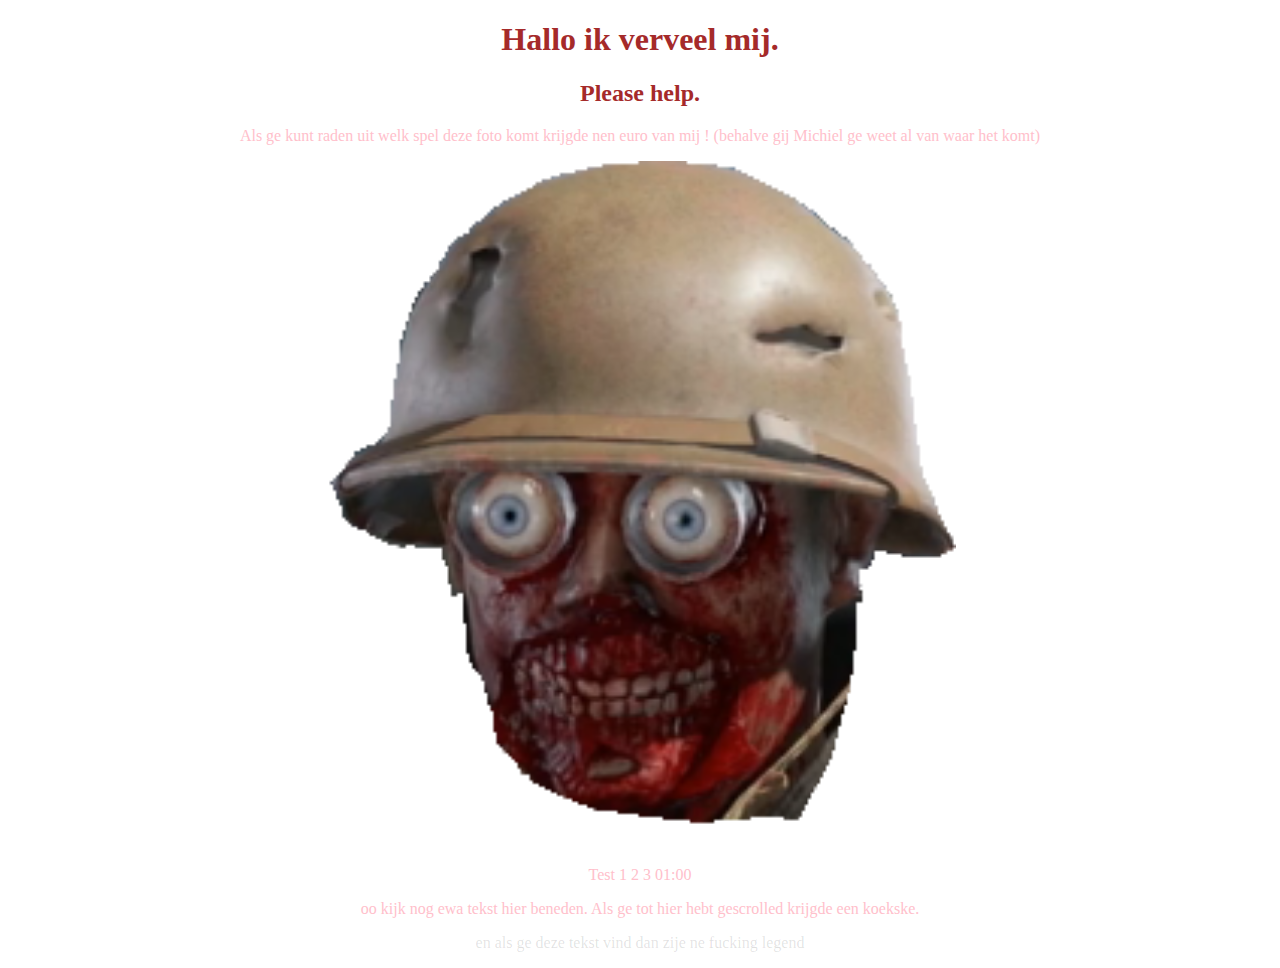
==== index.html @ 7985cfdf "Add files via upload" ====
<!DOCTYPE html>
<html lang="nl">
<head>
    <meta charset="UTF-8">
    <meta http-equiv="X-UA-Compatible" content="IE=edge">
    <meta name="viewport" content="width=device-width, initial-scale=1.0">
    <title>Verveling</title>
    <link rel="stylesheet" href="style.css">

</head>
<body>


<h1>
    Hallo ik verveel mij.
</h1>

<h2>
    Please help.
</h2>

<p>
    Als ge kunt raden uit welk spel deze foto komt krijgde nen euro van mij ! (behalve gij Michiel ge weet al van waar het komt)
</p>


<img src="images/Deadguy.png" alt="dode gast uit video game" class="center">






</textarea>

<p>Test 1 2 3 <time>01:00</time></p>
<p>oo kijk nog ewa tekst hier beneden. Als ge tot hier hebt gescrolled krijgde een koekske.</p>

<p class="hidden">en als ge deze tekst vind dan zije ne fucking legend</p>


    
</body>
</html>
---- style.css ----
h1 {
  color: brown;
  text-align: center;
}

h2 {
  color: brown;
  text-align: center;
}

p {
  color: pink;
  text-align: center;
}

head {
  text-align: center;
}

body {
  background-image: url("https://64.media.tumblr.com/tumblr_mbeg3u395G1rn95k2o1_500.gifv");
  background-size: 120%;
}

.hidden {
  color: rgba(0, 0, 0, 0.12);
}

.center {
  display: block;
  margin-left: auto;
  margin-right: auto;
  width: 50%;
}
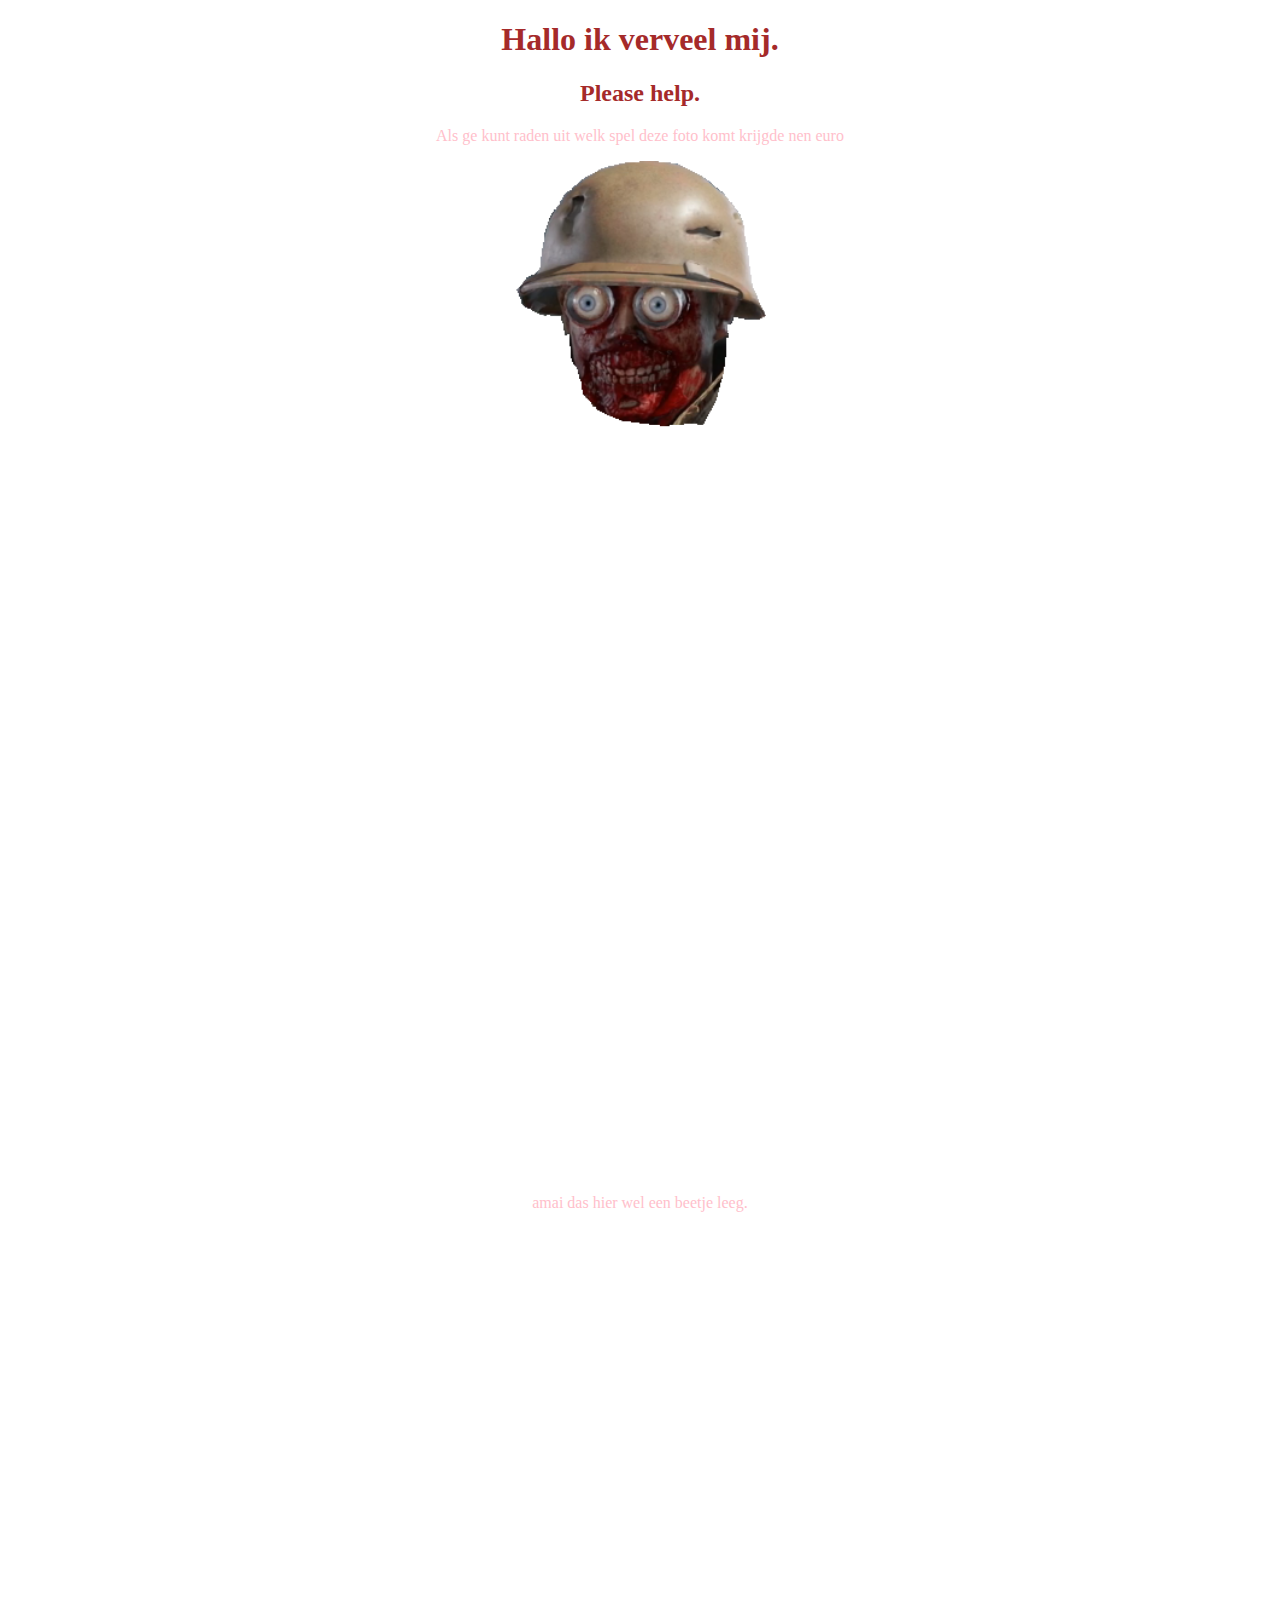
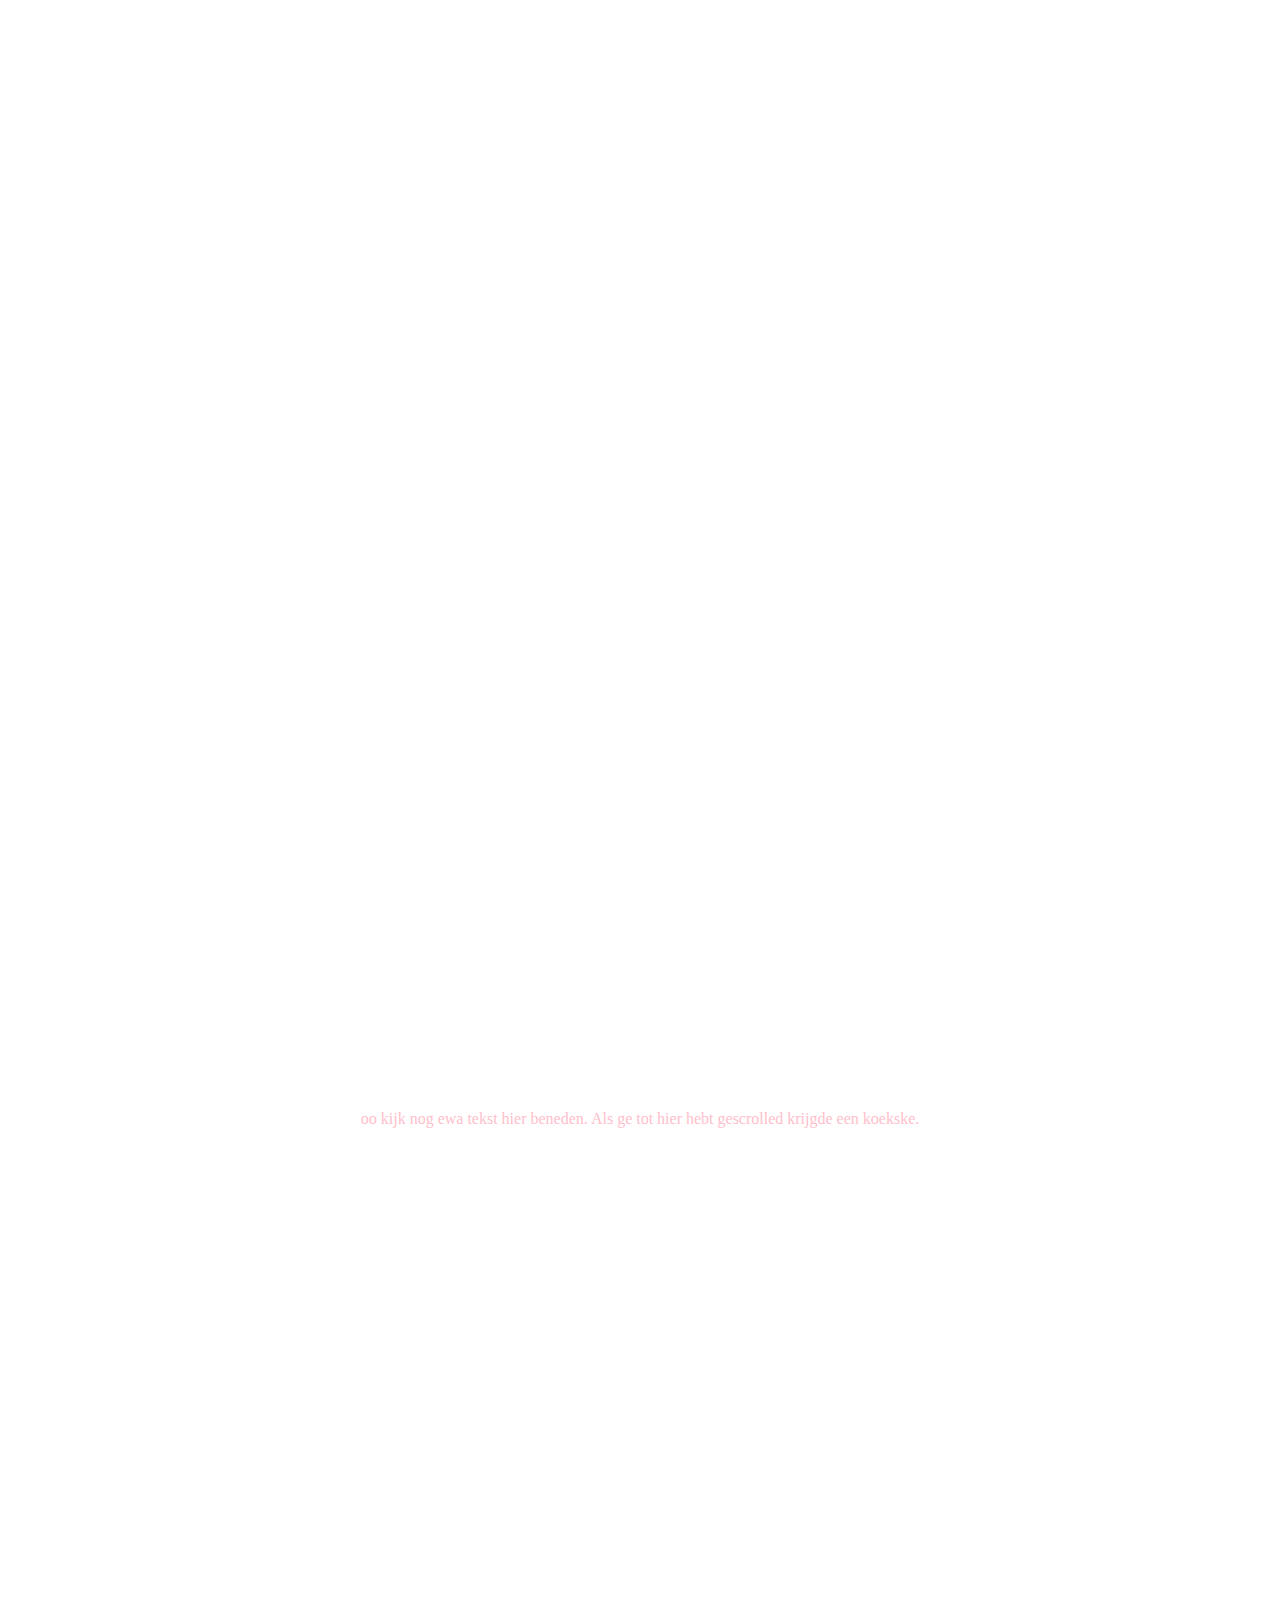
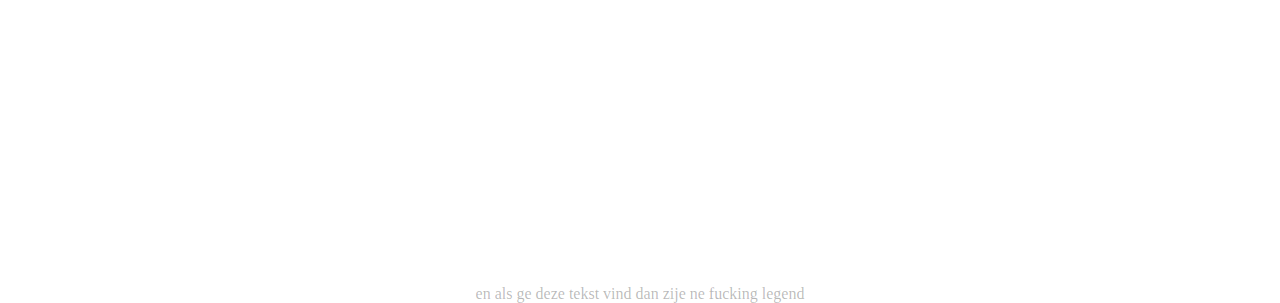
==== commit d005dd0f: "Add files via upload" ====
--- a/index.html
+++ b/index.html
@@ -20,7 +20,7 @@
 </h2>
 
 <p>
-    Als ge kunt raden uit welk spel deze foto komt krijgde nen euro van mij ! (behalve gij Michiel ge weet al van waar het komt)
+    Als ge kunt raden uit welk spel deze foto komt krijgde nen euro 
 </p>
 
 
@@ -33,8 +33,8 @@
 
 </textarea>
 
-<p>Test 1 2 3 <time>01:00</time></p>
-<p>oo kijk nog ewa tekst hier beneden. Als ge tot hier hebt gescrolled krijgde een koekske.</p>
+<p class="tekst">amai das hier wel een beetje leeg.</p>
+<p class="tekst">oo kijk nog ewa tekst hier beneden. Als ge tot hier hebt gescrolled krijgde een koekske.</p>
 
 <p class="hidden">en als ge deze tekst vind dan zije ne fucking legend</p>
 
--- a/style.css
+++ b/style.css
@@ -20,15 +20,20 @@
 body {
   background-image: url("https://64.media.tumblr.com/tumblr_mbeg3u395G1rn95k2o1_500.gifv");
   background-size: 120%;
+  height: 1500px;
 }
 
 .hidden {
-  color: rgba(0, 0, 0, 0.12);
+  color: rgba(0, 0, 0, 0.28);
+}
+
+.tekst {
+  line-height: 1500px;
 }
 
 .center {
   display: block;
   margin-left: auto;
   margin-right: auto;
-  width: 50%;
+  width: 20%;
 }
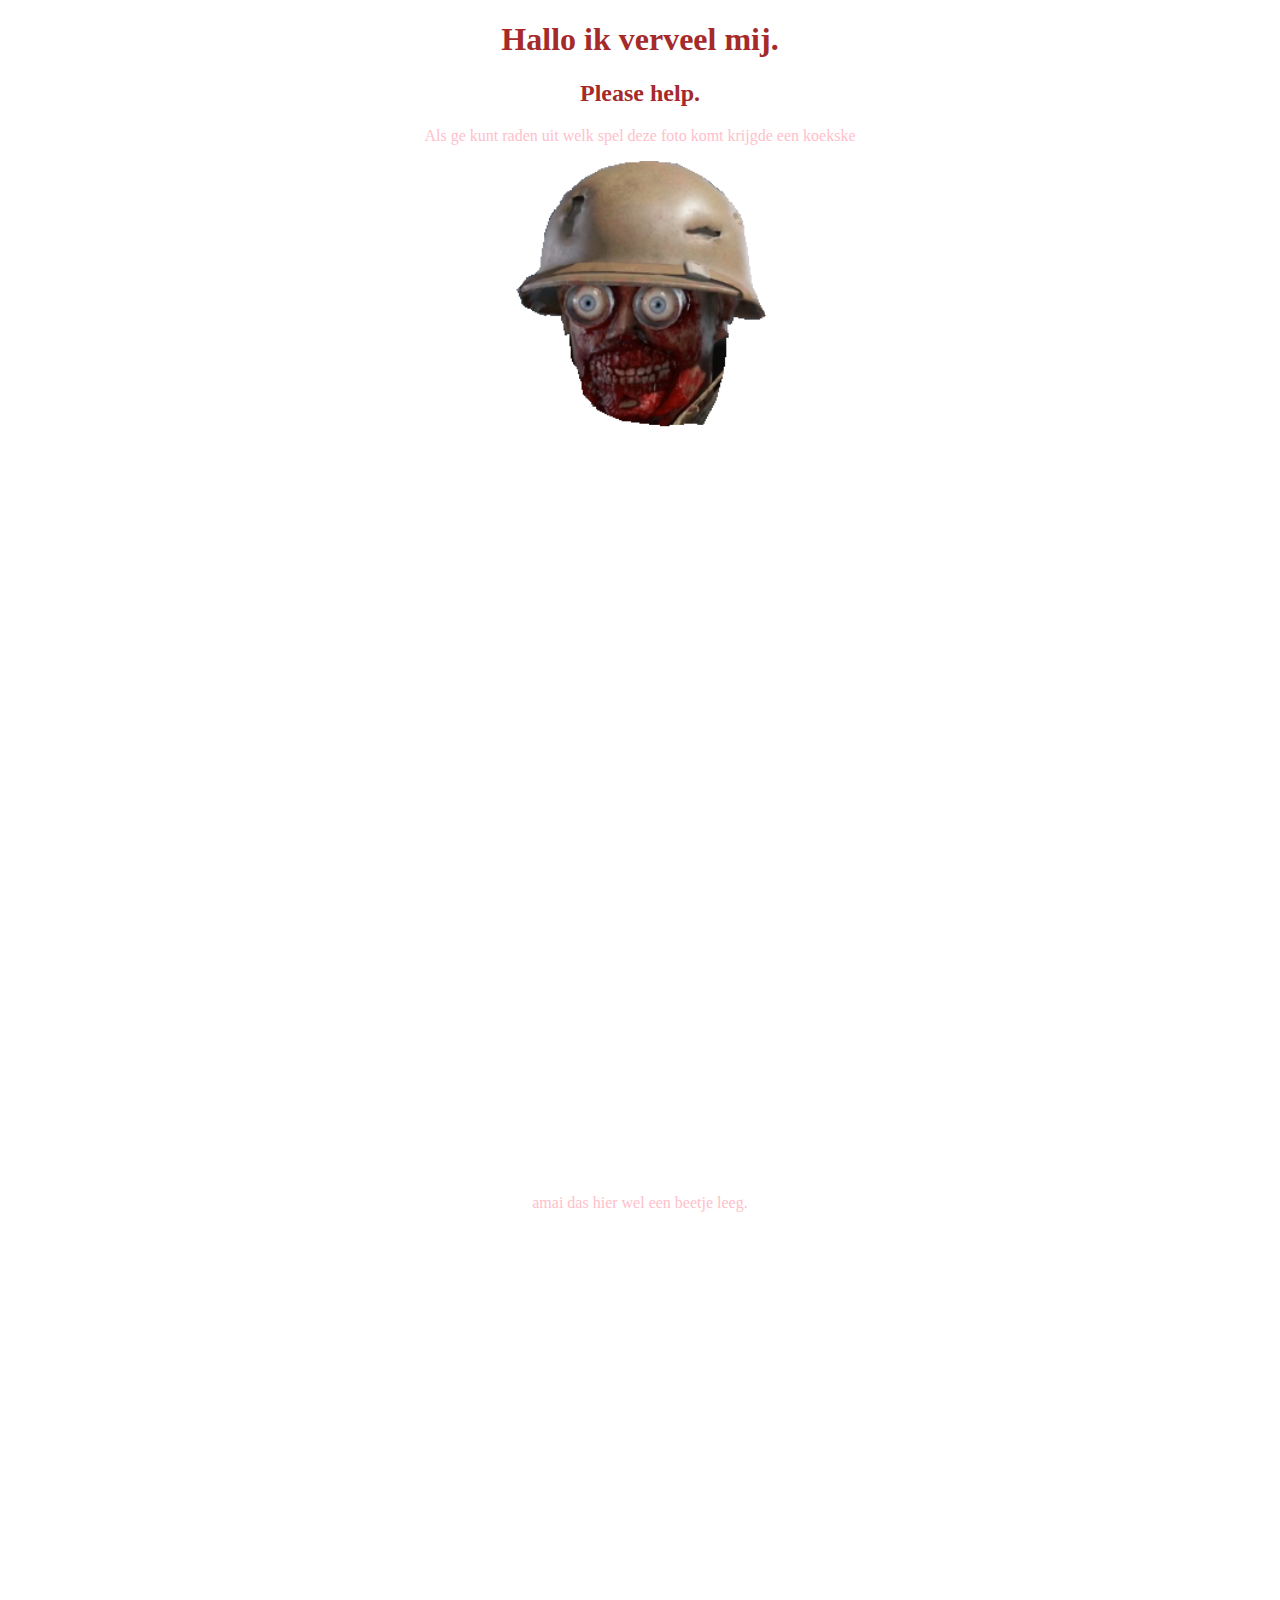
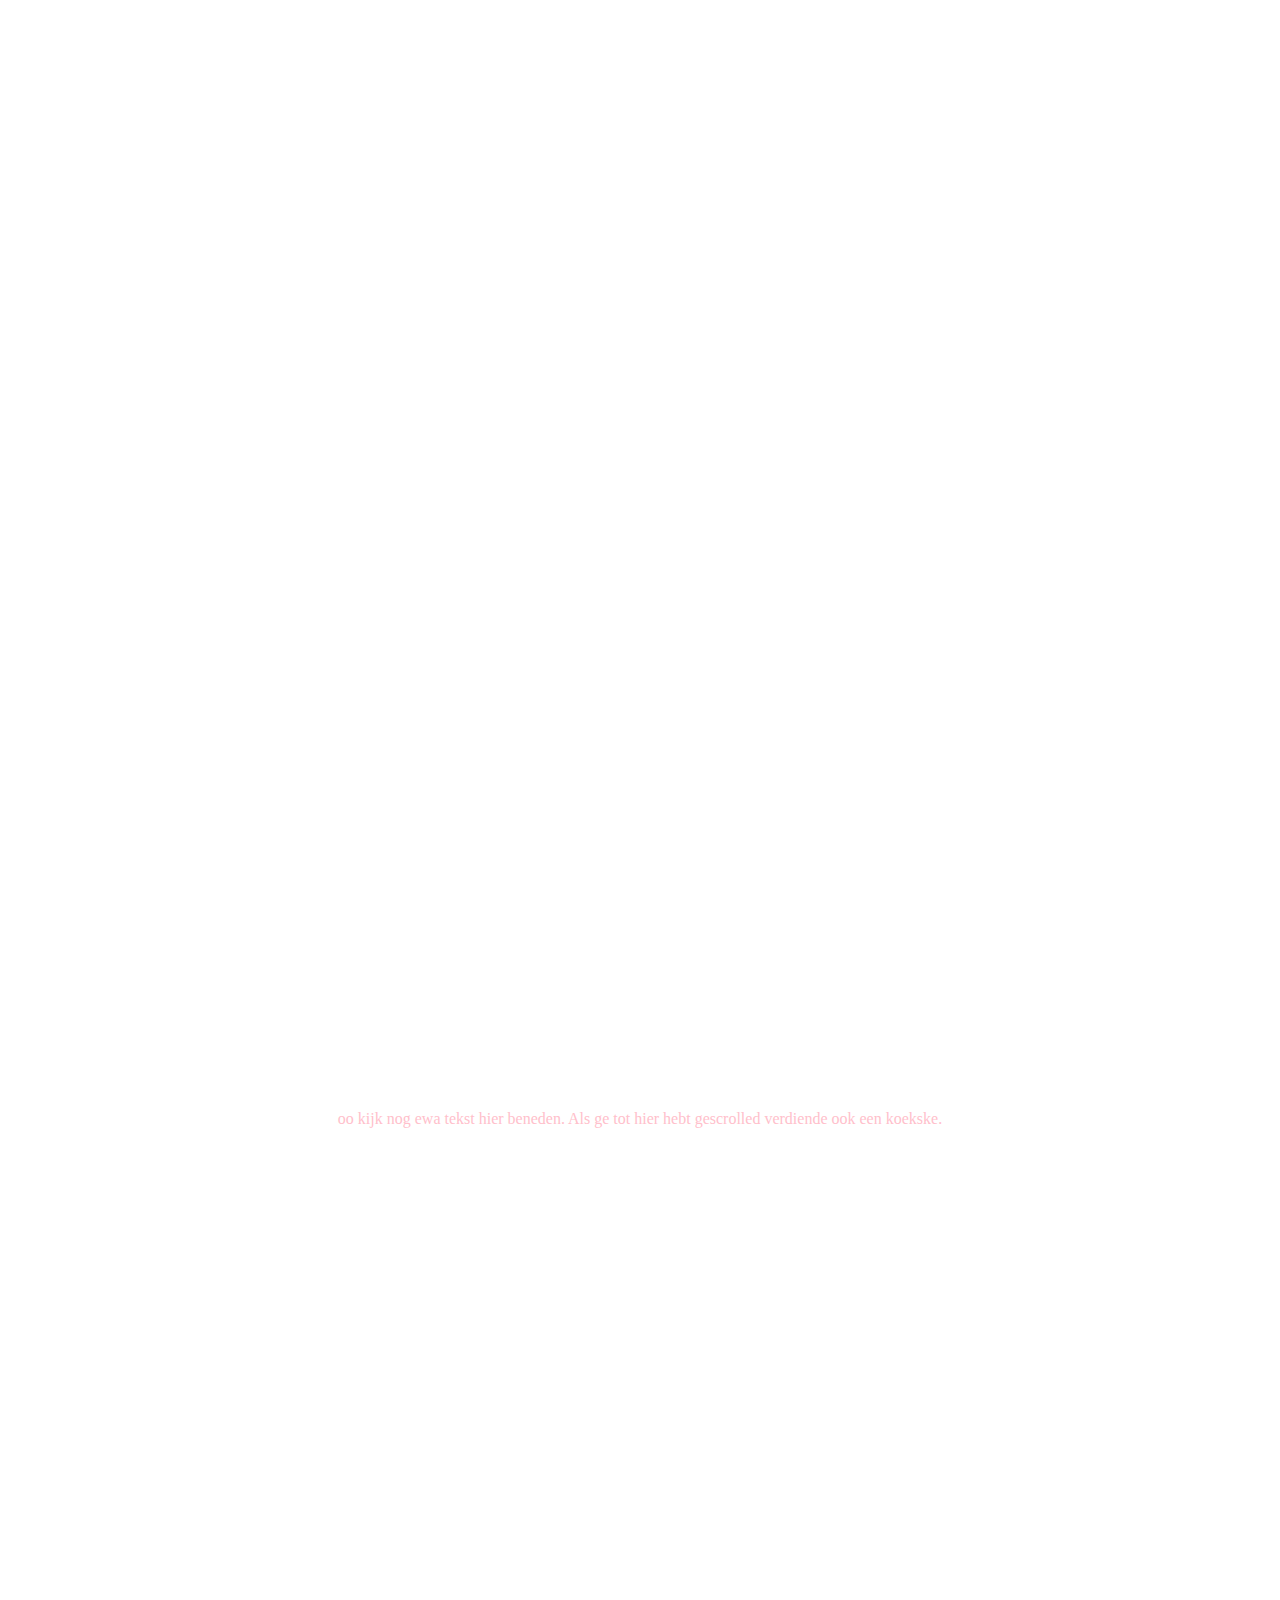
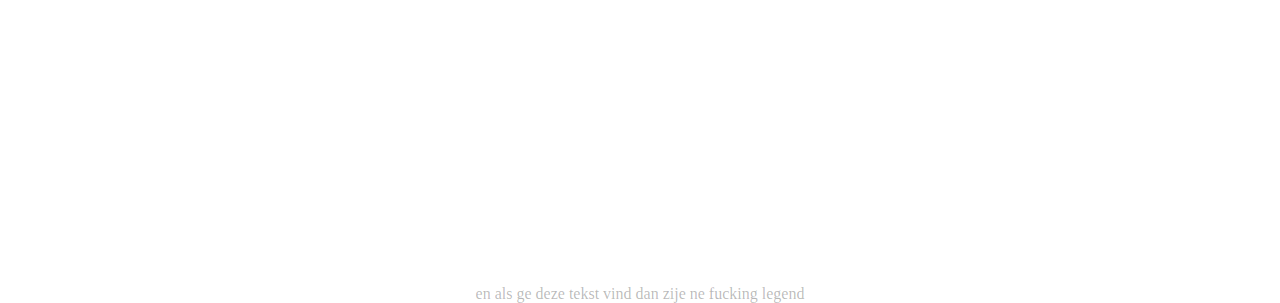
==== commit 66058113: "Add files via upload" ====
--- a/index.html
+++ b/index.html
@@ -20,7 +20,7 @@
 </h2>
 
 <p>
-    Als ge kunt raden uit welk spel deze foto komt krijgde nen euro 
+    Als ge kunt raden uit welk spel deze foto komt krijgde een koekske
 </p>
 
 
@@ -34,7 +34,7 @@
 </textarea>
 
 <p class="tekst">amai das hier wel een beetje leeg.</p>
-<p class="tekst">oo kijk nog ewa tekst hier beneden. Als ge tot hier hebt gescrolled krijgde een koekske.</p>
+<p class="tekst">oo kijk nog ewa tekst hier beneden. Als ge tot hier hebt gescrolled verdiende ook een koekske.</p>
 
 <p class="hidden">en als ge deze tekst vind dan zije ne fucking legend</p>
 
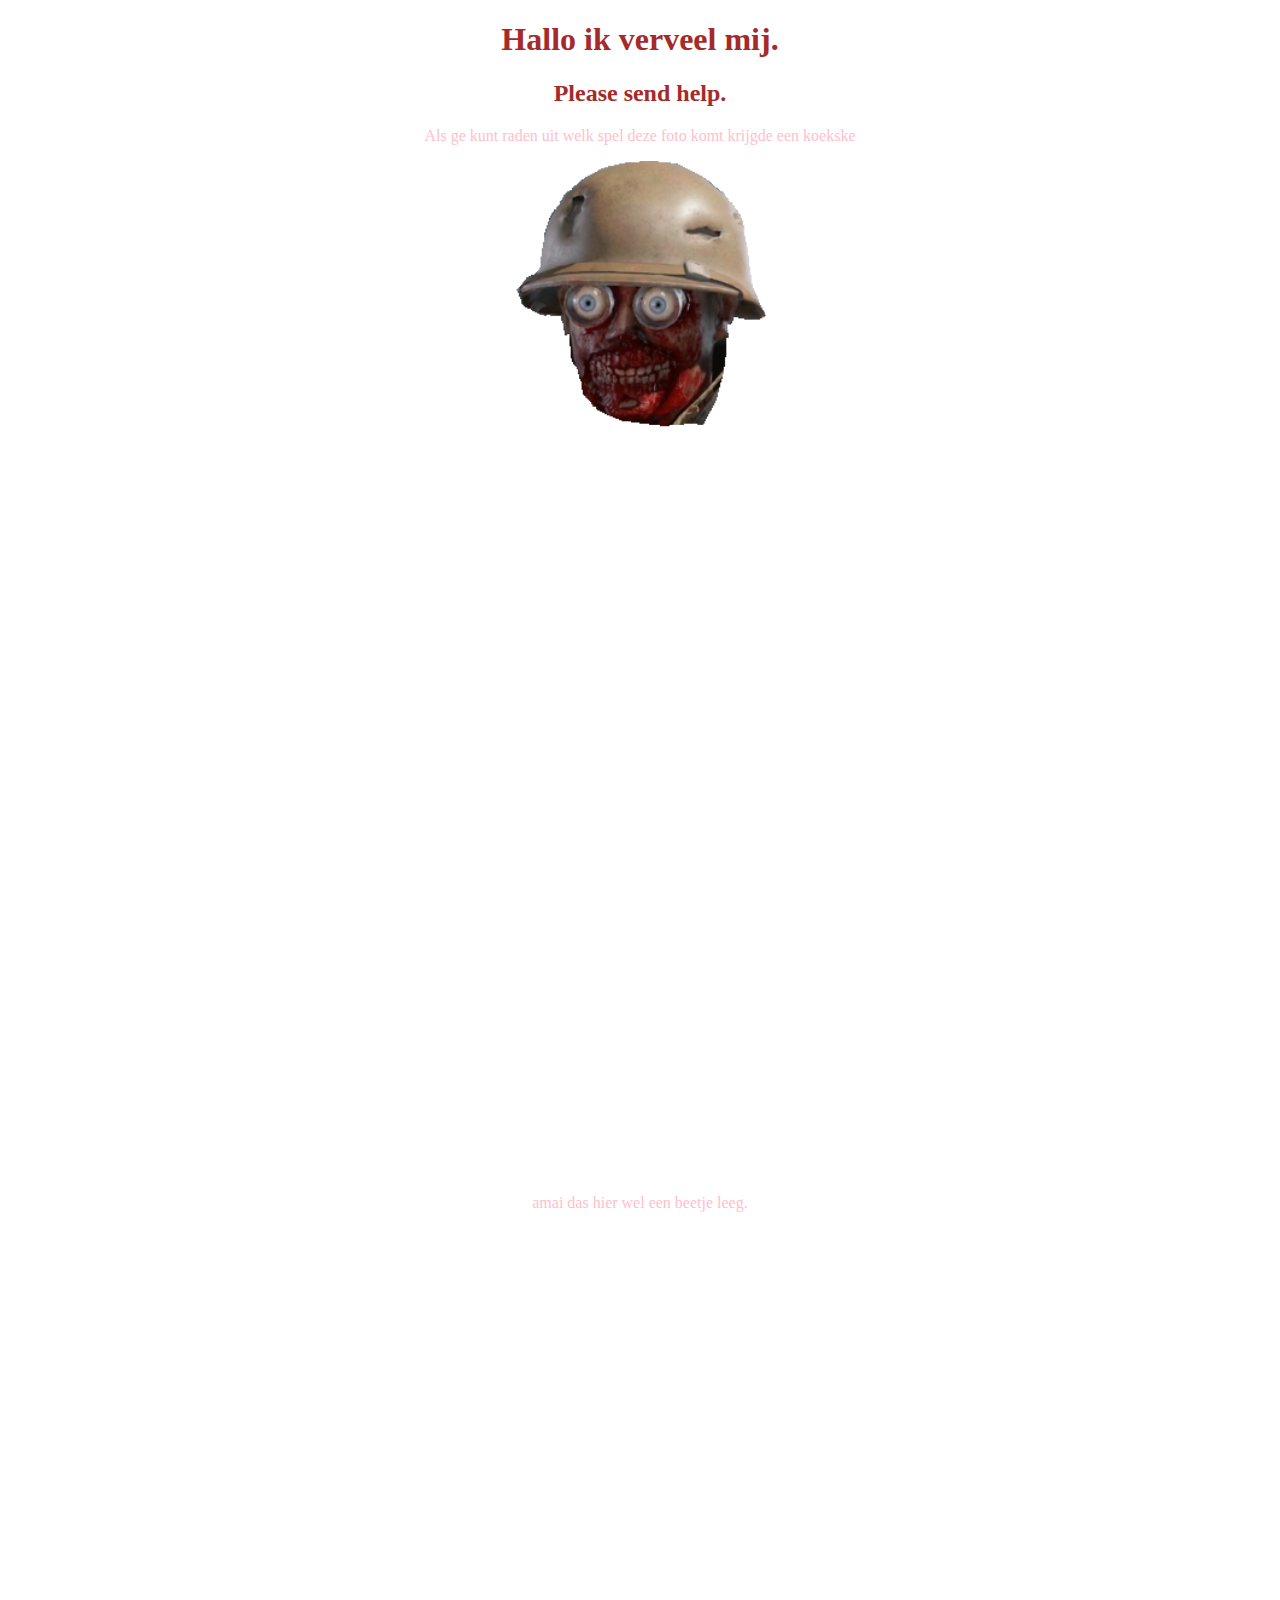
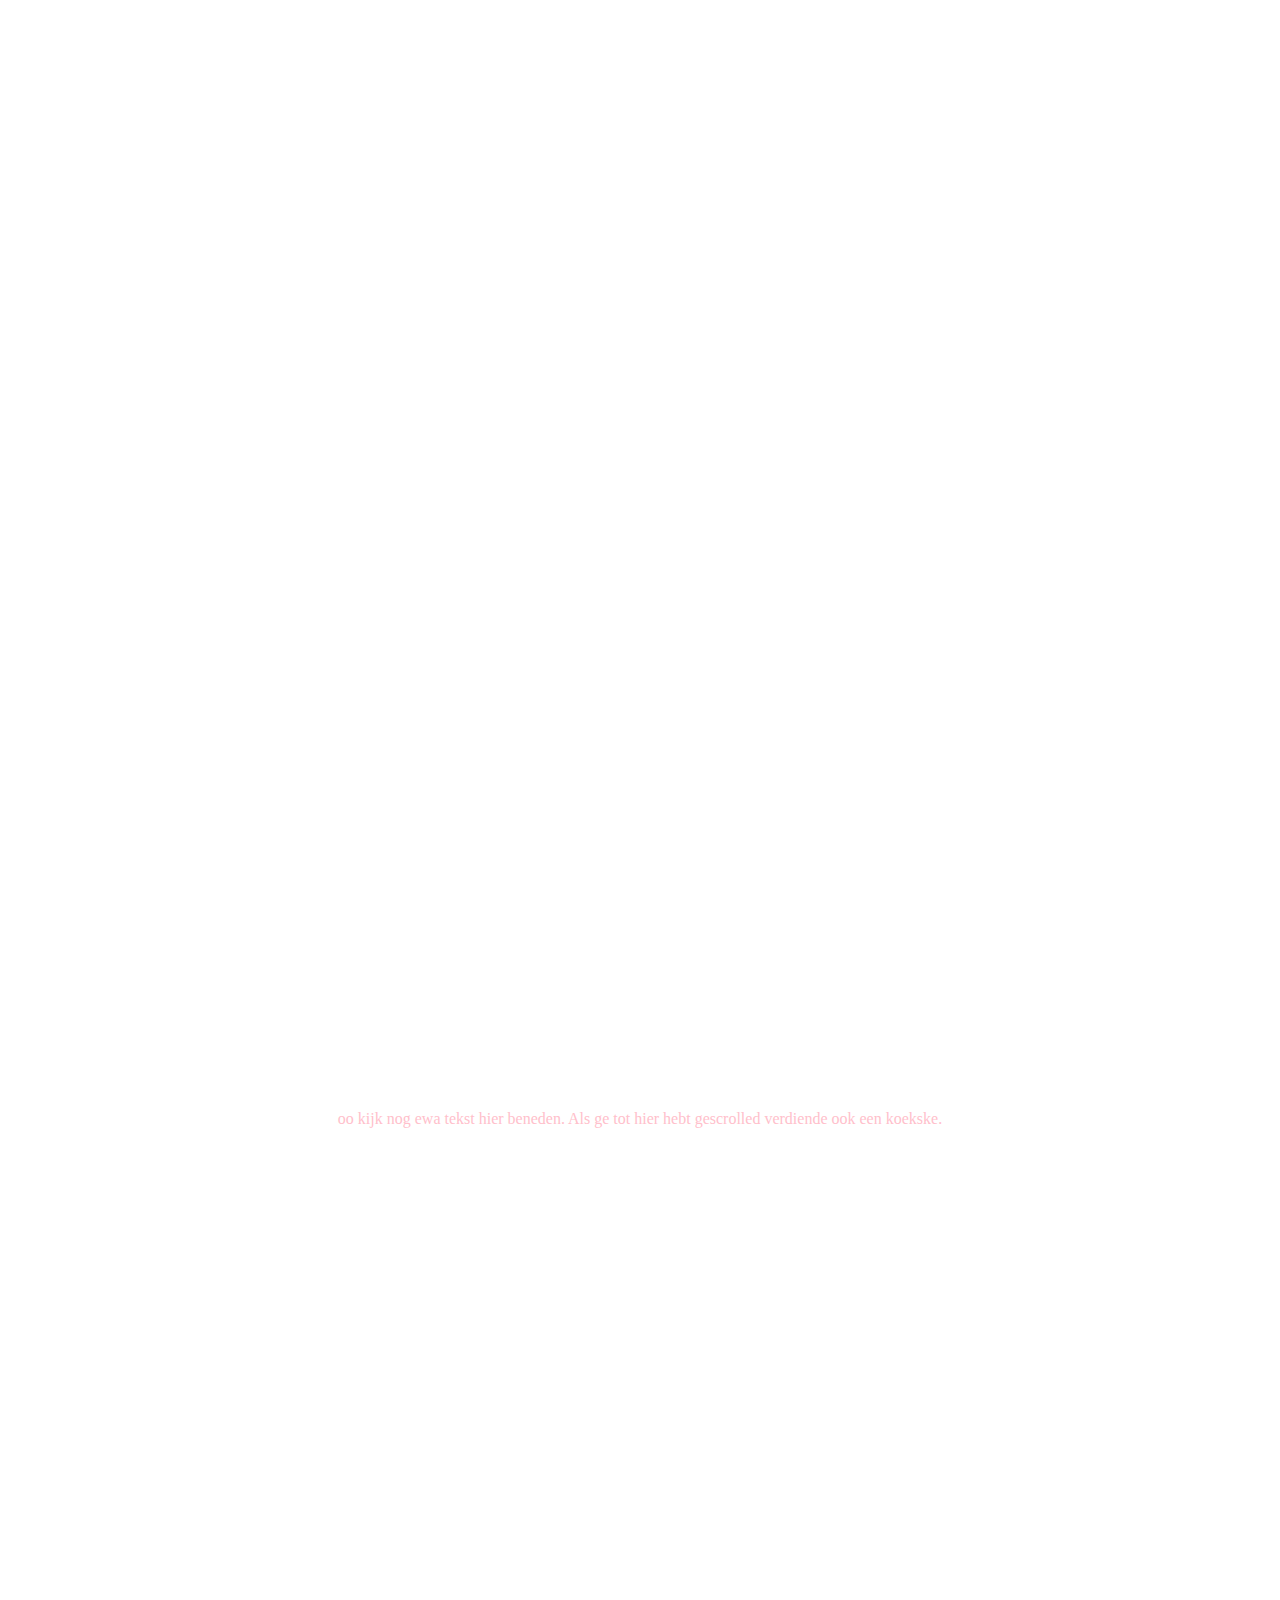
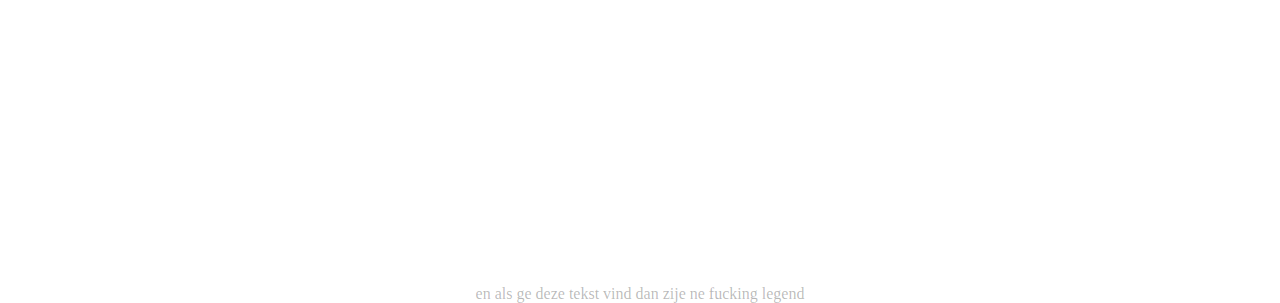
==== commit dadbbf1c: "Add files via upload" ====
--- a/index.html
+++ b/index.html
@@ -16,7 +16,7 @@
 </h1>
 
 <h2>
-    Please help.
+    Please send help.
 </h2>
 
 <p>
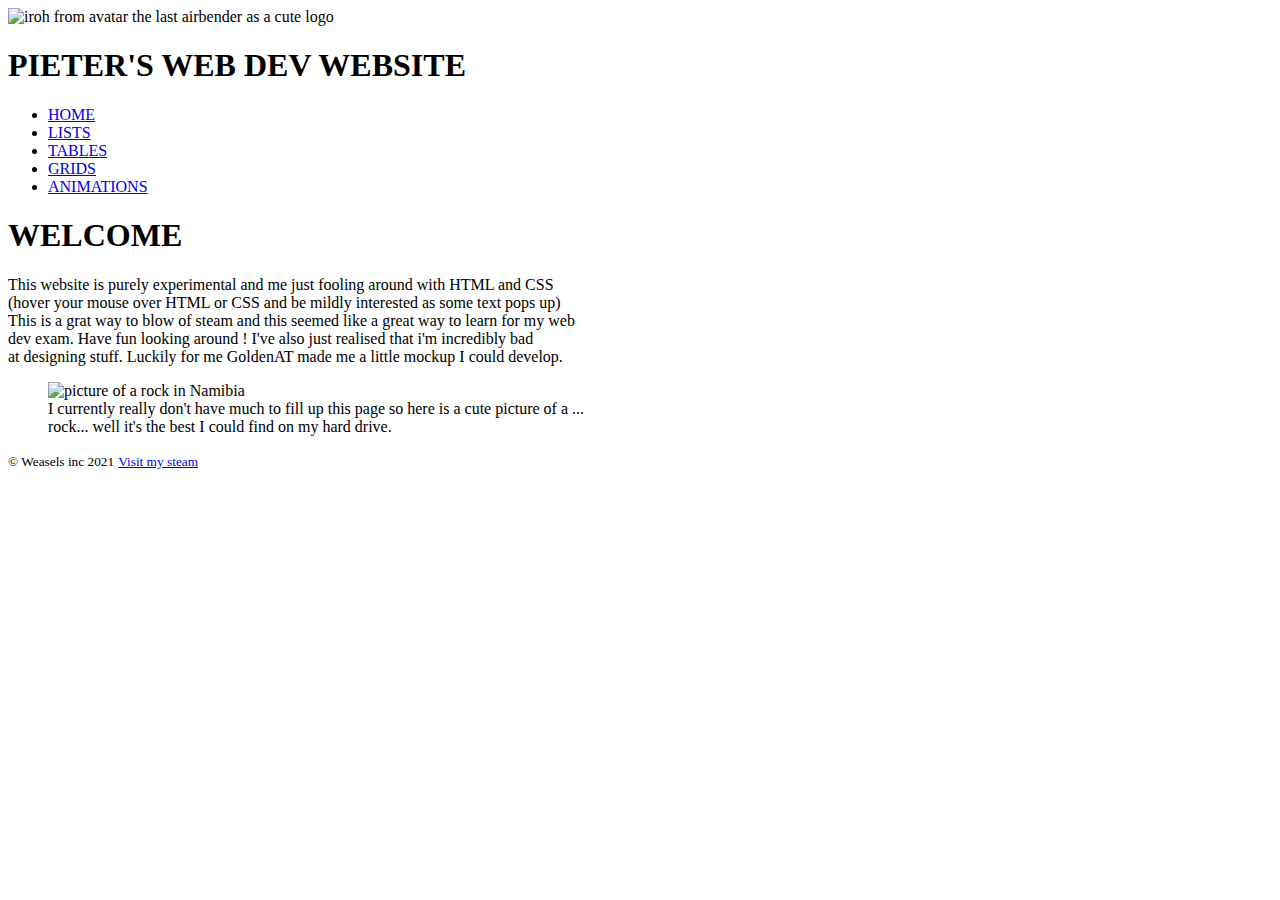
==== commit 7808a47e: "Big redesign" ====
--- a/index.html
+++ b/index.html
@@ -1,44 +1,52 @@
 <!DOCTYPE html>
-<html lang="nl">
+<html lang="en">
+
 <head>
     <meta charset="UTF-8">
     <meta http-equiv="X-UA-Compatible" content="IE=edge">
     <meta name="viewport" content="width=device-width, initial-scale=1.0">
-    <title>Verveling</title>
-    <link rel="stylesheet" href="style.css">
+    <title>Homepage</title>
+    <link rel="stylesheet" href="css/main2.css">
+</head>
 
-</head>
 <body>
 
+    <header>
+        <img src="images/logo.png" alt="iroh from avatar the last airbender as a cute logo">
+        <h1>PIETER'S WEB DEV WEBSITE</h1>
+    </header>
+    <nav>
+        <ul>
+            <li><a class="active" href="#">HOME</a></li>
+            <li><a class="active" href="lists.html">LISTS</a></li>
+            <li><a class="active" href="tables.html">TABLES</a></li>
+            <li><a class="active" href="grids.html">GRIDS</a></li>
+            <li><a class="active" href="animations.html">ANIMATIONS</a></li>
+        </ul>
+    </nav>
+    <main>
+        <div id="banner">
+            <h1>WELCOME</h1>
+            <p>This website is purely experimental and me just fooling around with HTML and CSS<br />
+                (hover your mouse over HTML or CSS and be mildly interested as some text pops up)<br />
+                This is a grat way to blow of steam and this seemed like a great way to learn for my web<br />
+                dev exam. Have fun looking around ! I've also just realised that i'm incredibly bad<br />
+                at designing stuff. Luckily for me GoldenAT made me a little mockup I could develop.
+            </p>
+        </div>
+        <figure id="boulder">
+            <img src="images/placeholder_resized.jpg" alt="picture of a rock in Namibia">
+            <figcaption>
+                I currently really don't have much to fill up this page so here is a cute picture of a ... <br />
+                rock... well it's the best I could find on my hard drive.
+            </figcaption>
+        </figure>
+    </main>
+    <footer>
+        <small>&copy; Weasels inc 2021</small>
+        <a target="_blank" href="https://steamcommunity.com/id/Weas95"><small>Visit my steam</small></a>
+    </footer>
 
-<h1>
-    Hallo ik verveel mij.
-</h1>
+</body>
 
-<h2>
-    Please send help.
-</h2>
-
-<p>
-    Als ge kunt raden uit welk spel deze foto komt krijgde een koekske
-</p>
-
-
-<img src="images/Deadguy.png" alt="dode gast uit video game" class="center">
-
-
-
-
-
-
-</textarea>
-
-<p class="tekst">amai das hier wel een beetje leeg.</p>
-<p class="tekst">oo kijk nog ewa tekst hier beneden. Als ge tot hier hebt gescrolled verdiende ook een koekske.</p>
-
-<p class="hidden">en als ge deze tekst vind dan zije ne fucking legend</p>
-
-
-    
-</body>
 </html>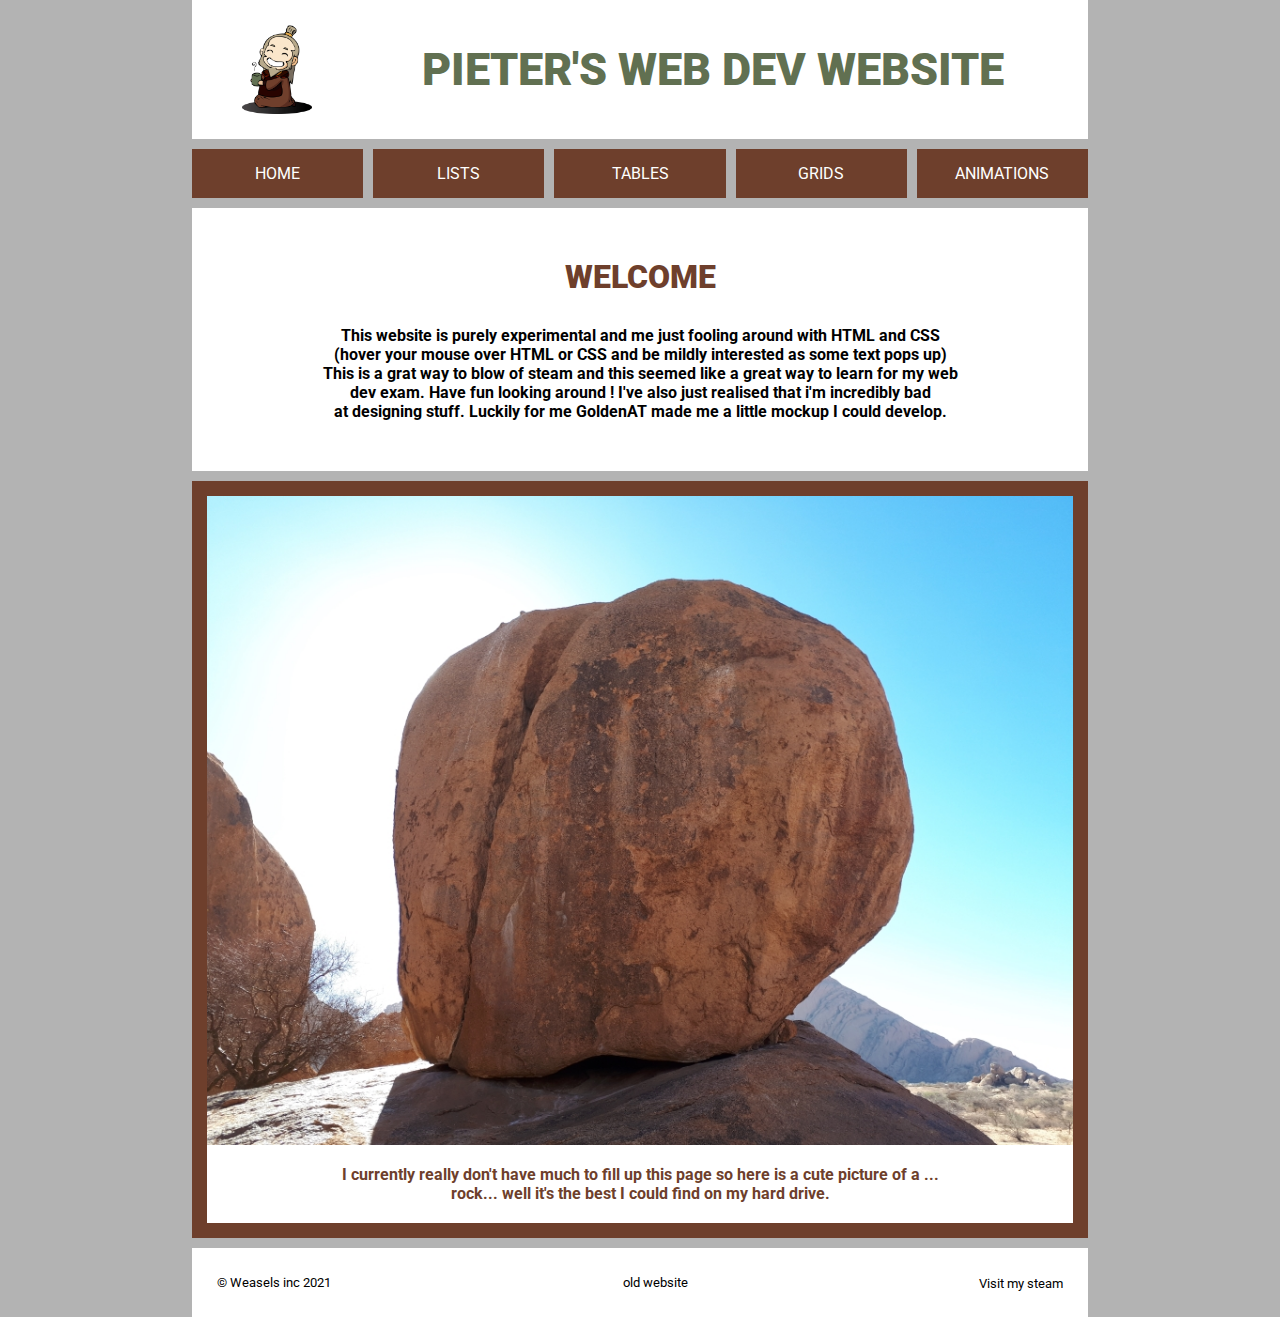
==== commit d979417b: "Big redesign #2" ====
--- a/index.html
+++ b/index.html
@@ -6,7 +6,7 @@
     <meta http-equiv="X-UA-Compatible" content="IE=edge">
     <meta name="viewport" content="width=device-width, initial-scale=1.0">
     <title>Homepage</title>
-    <link rel="stylesheet" href="css/main2.css">
+    <link rel="stylesheet" href="css/main.css">
 </head>
 
 <body>
@@ -44,6 +44,7 @@
     </main>
     <footer>
         <small>&copy; Weasels inc 2021</small>
+        <small><a href="oldindex.html">old website</a></small>
         <a target="_blank" href="https://steamcommunity.com/id/Weas95"><small>Visit my steam</small></a>
     </footer>
 
--- a/css/main.css
+++ b/css/main.css
@@ -0,0 +1,150 @@
+@import url("https://fonts.googleapis.com/css2?family=Roboto:wght@400;700;900&display=swap");
+
+* {
+  box-sizing: border-box;
+  margin: 0;
+  padding: 0;
+}
+
+body {
+  font-family: "Roboto", sans-serif;
+  background-color: #b3b3b3;
+  display: flex;
+  flex-direction: column;
+  align-items: center;
+  gap: 10px;
+}
+
+/* Start of header upmake */
+header {
+  height: auto;
+  width: 70%;
+
+  display: flex;
+  background-color: white;
+}
+
+header h1 {
+  text-align: center;
+  align-self: center;
+  flex-grow: 1;
+  font-size: 45px;
+  font-weight: 900;
+  color: #617051;
+}
+
+header img {
+  max-height: 161px;
+  max-width: 145px;
+  padding: 25px;
+  padding-left: 50px;
+  flex: 1;
+}
+
+/* end of header upmake */
+
+/* Start of Navigation upmake */
+nav {
+  width: 70%;
+}
+
+nav ul {
+  display: flex;
+  justify-content: space-between;
+  gap: 10px;
+}
+
+nav ul li {
+  width: 200px;
+  list-style: none;
+  text-align: center;
+
+  background-color: #6e3f2c;
+}
+
+nav ul li a {
+  padding: 15px 0px 15px 0px;
+  display: block;
+  background-color: #6e3f2c;
+  color: white;
+  text-decoration: none;
+}
+
+.active:hover {
+  text-decoration: underline;
+  color: #6e3f2c;
+  background-color: white;
+}
+
+/* end of nav upmake */
+
+/* start of main upmake */
+main {
+  display: flex;
+  flex-direction: column;
+  gap: 10px;
+  height: auto;
+  width: 70%;
+}
+
+/* end of main upmake */
+
+/* start of banner upmake */
+#banner {
+  padding: 50px;
+  background-color: white;
+  text-align: center;
+}
+
+#banner h1 {
+  font-weight: 900;
+  padding-bottom: 30px;
+  color: #6e3f2c;
+}
+
+#banner p {
+  font-weight: 700;
+}
+
+/* end of banner upmake */
+
+/* start of boulder upmake */
+main figure {
+  display: flex;
+  flex-direction: column;
+
+  border: #6e3f2c 15px solid;
+}
+
+main figure figcaption {
+  padding: 20px 0 20px 0;
+  text-align: center;
+  background-color: white;
+  color: #6e3f2c;
+  font-weight: 700;
+}
+
+/* end of boulder upmake */
+
+/* start of footer upmake */
+
+footer {
+  display: flex;
+  justify-content: space-between;
+  width: 70%;
+  padding: 25px;
+  background: white;
+  text-align: center;
+  align-items: center;
+}
+
+footer a {
+  text-decoration: none;
+  color: black;
+}
+
+footer a:hover {
+  text-decoration: underline;
+}
+
+/* end of footer upmake */
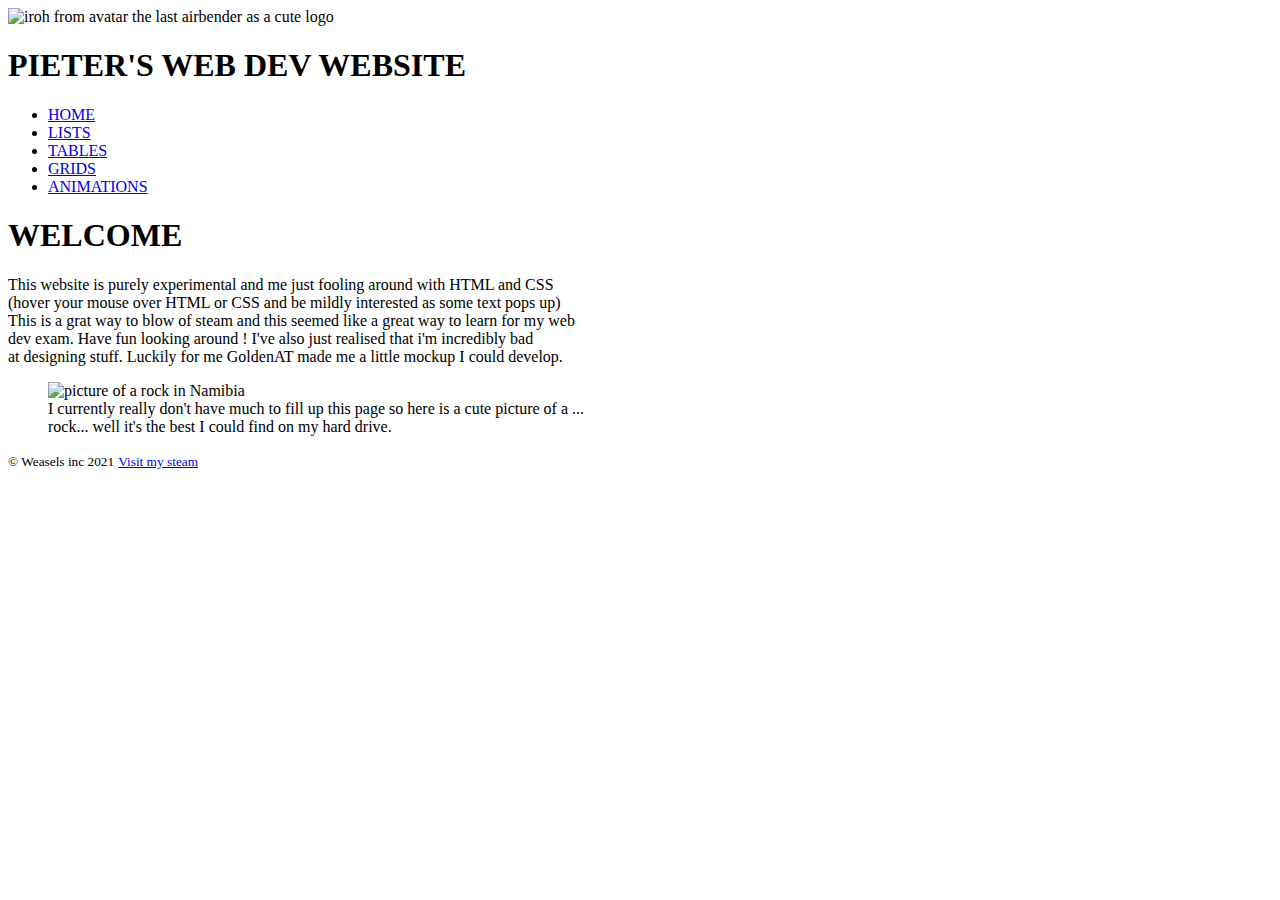
==== commit f0c730fe: "Revert "Big redesign #2"" ====
--- a/index.html
+++ b/index.html
@@ -6,7 +6,7 @@
     <meta http-equiv="X-UA-Compatible" content="IE=edge">
     <meta name="viewport" content="width=device-width, initial-scale=1.0">
     <title>Homepage</title>
-    <link rel="stylesheet" href="css/main.css">
+    <link rel="stylesheet" href="css/main2.css">
 </head>
 
 <body>
@@ -44,7 +44,6 @@
     </main>
     <footer>
         <small>&copy; Weasels inc 2021</small>
-        <small><a href="oldindex.html">old website</a></small>
         <a target="_blank" href="https://steamcommunity.com/id/Weas95"><small>Visit my steam</small></a>
     </footer>
 
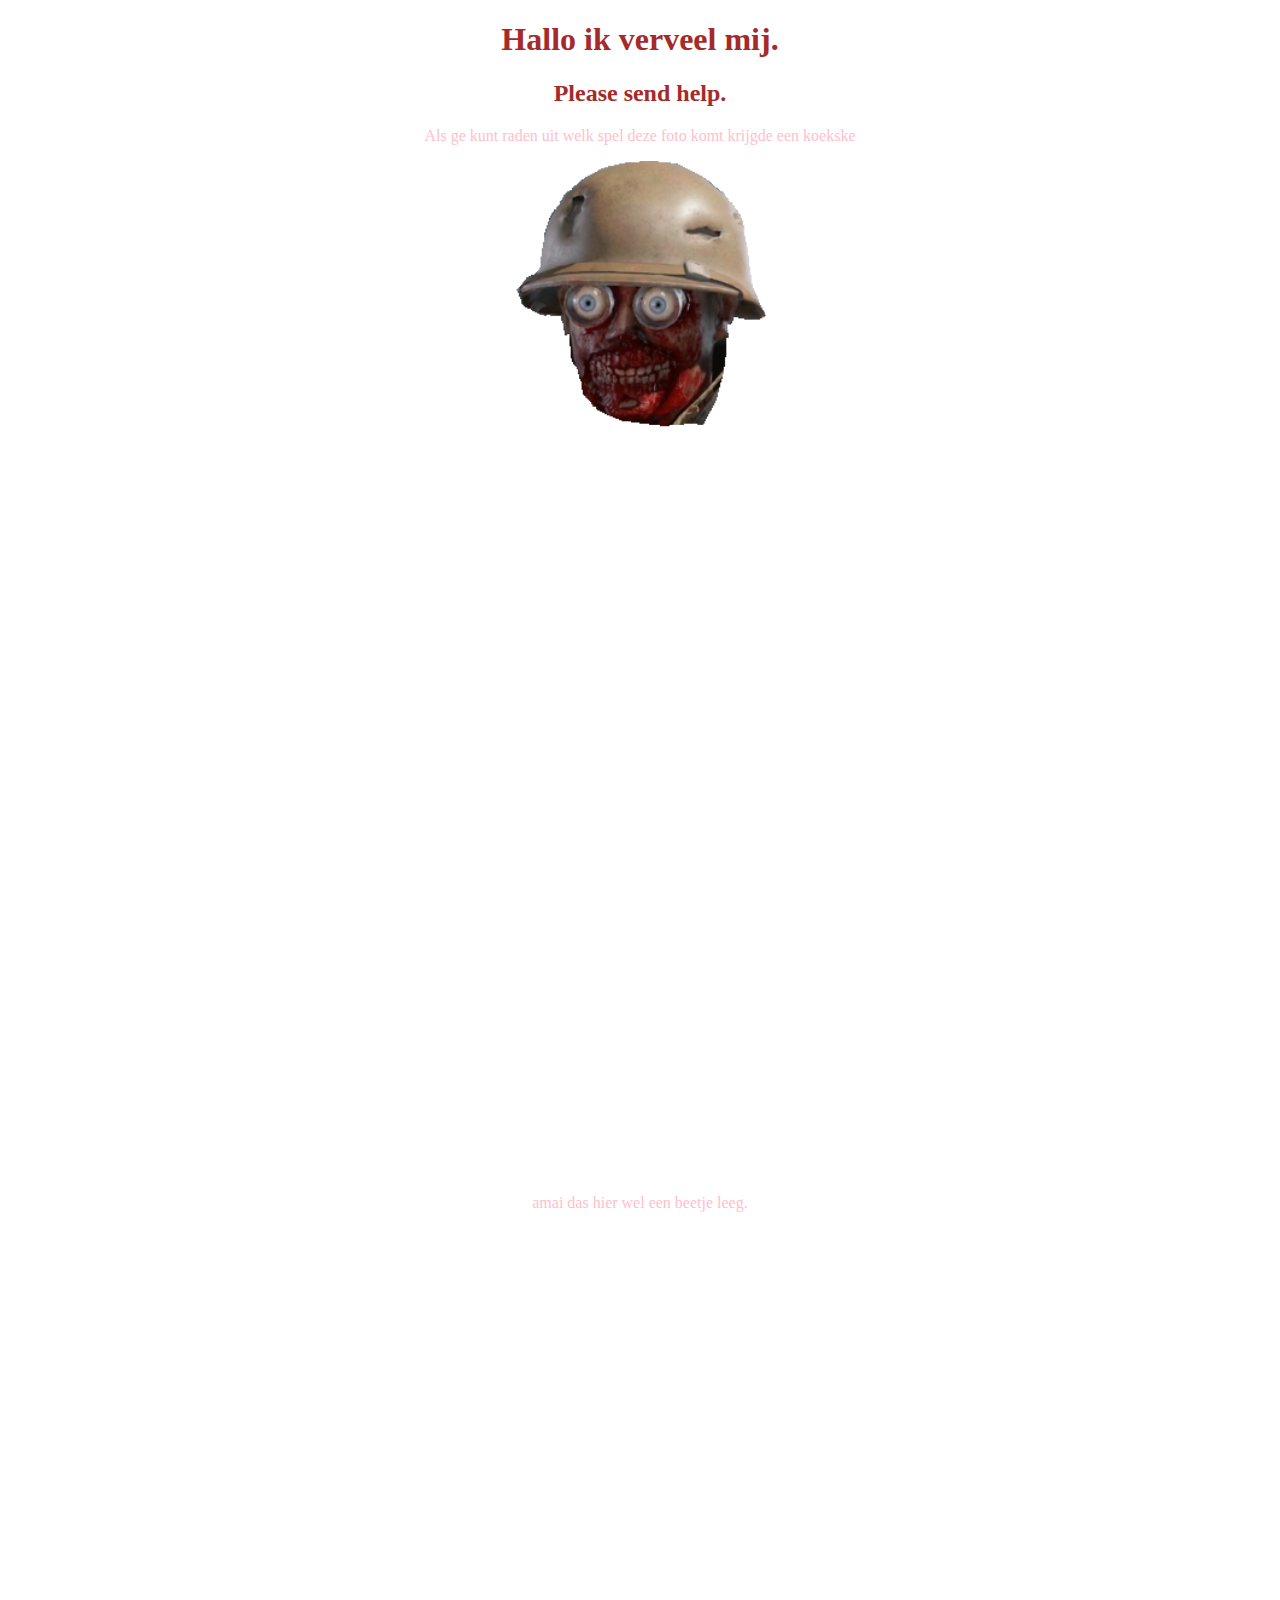
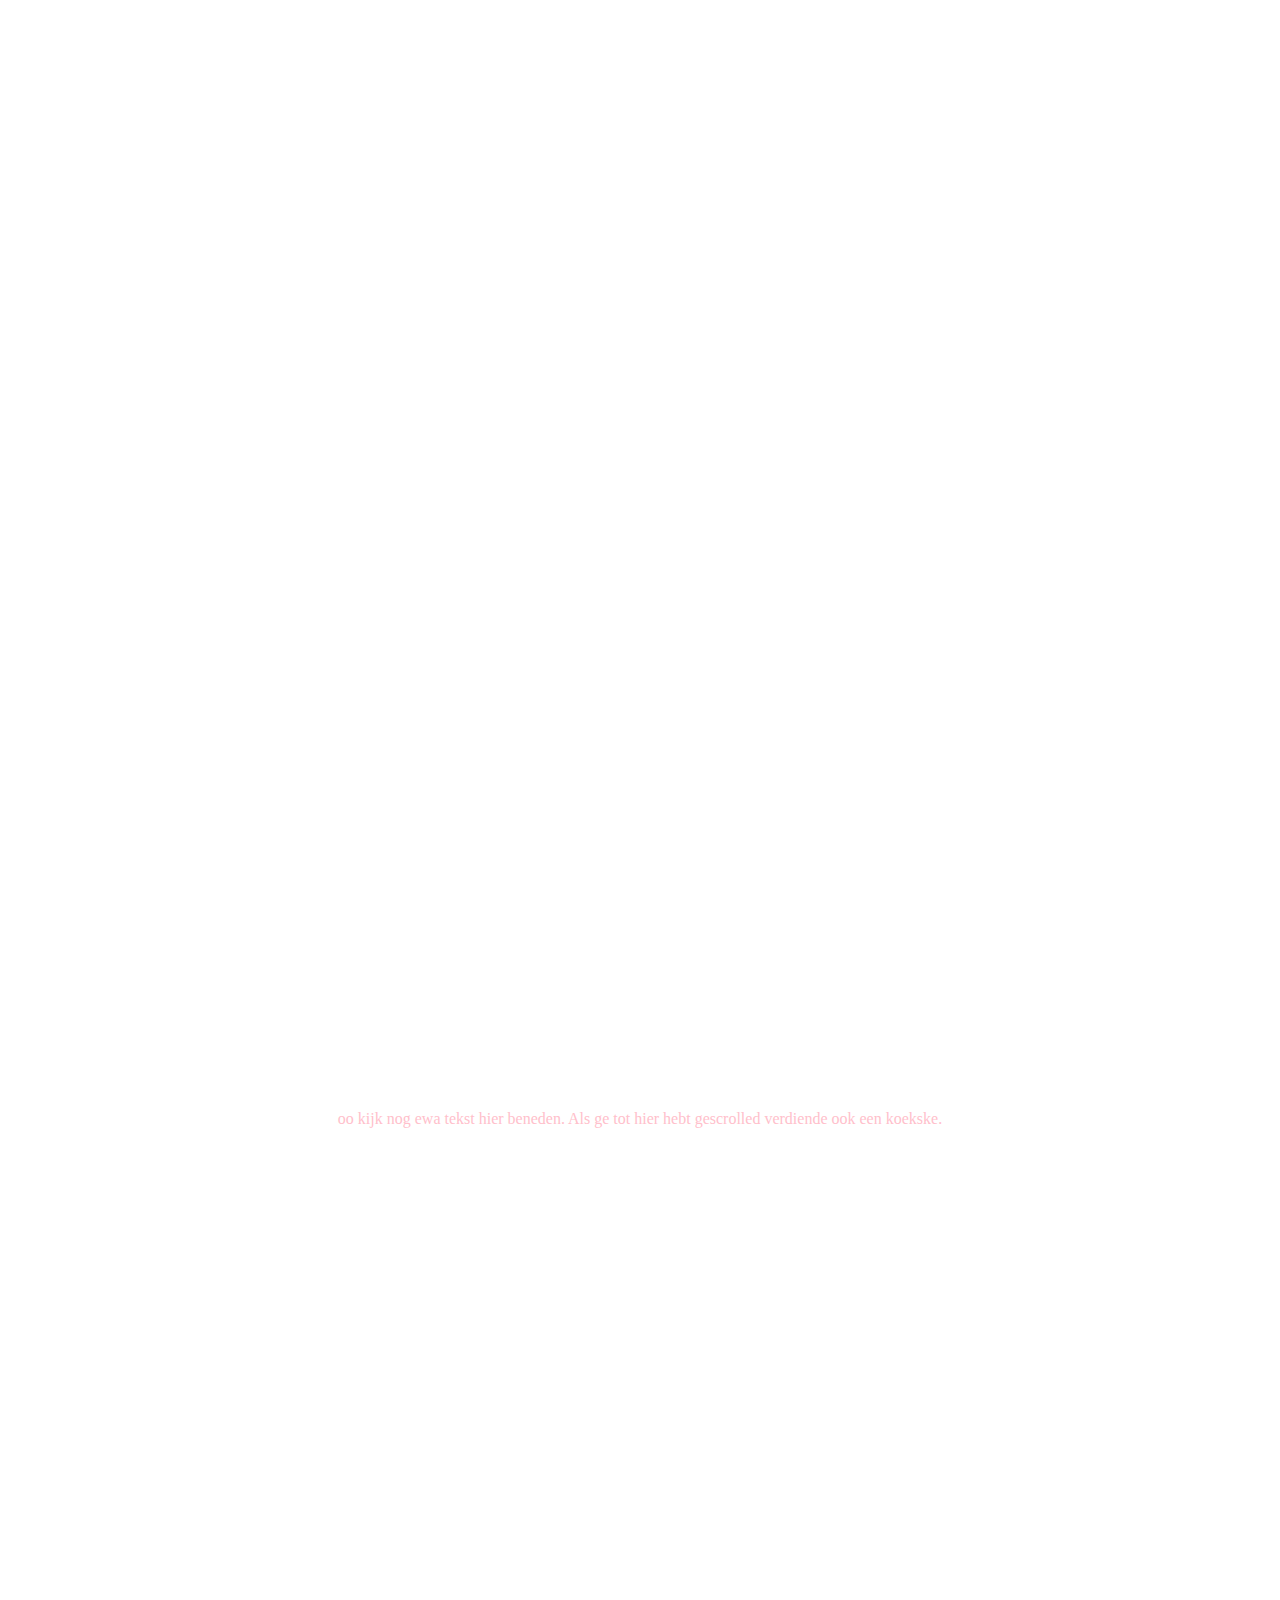
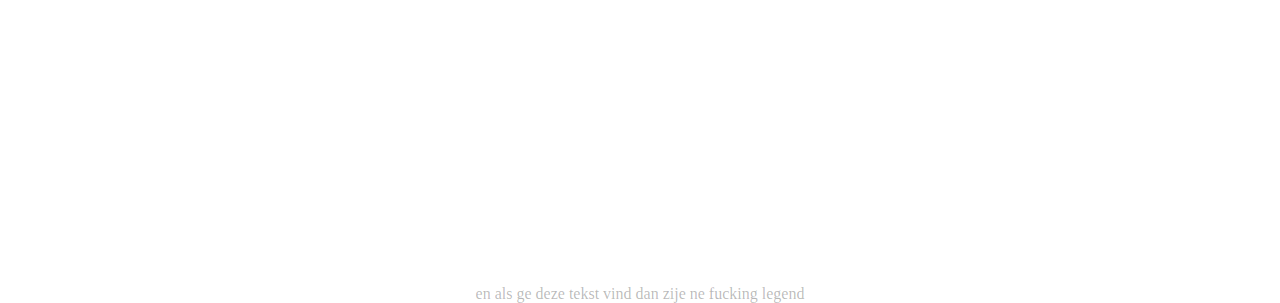
==== commit 430ad3fb: "Revert "Big redesign"" ====
--- a/index.html
+++ b/index.html
@@ -1,52 +1,44 @@
 <!DOCTYPE html>
-<html lang="en">
-
+<html lang="nl">
 <head>
     <meta charset="UTF-8">
     <meta http-equiv="X-UA-Compatible" content="IE=edge">
     <meta name="viewport" content="width=device-width, initial-scale=1.0">
-    <title>Homepage</title>
-    <link rel="stylesheet" href="css/main2.css">
+    <title>Verveling</title>
+    <link rel="stylesheet" href="style.css">
+
 </head>
-
 <body>
 
-    <header>
-        <img src="images/logo.png" alt="iroh from avatar the last airbender as a cute logo">
-        <h1>PIETER'S WEB DEV WEBSITE</h1>
-    </header>
-    <nav>
-        <ul>
-            <li><a class="active" href="#">HOME</a></li>
-            <li><a class="active" href="lists.html">LISTS</a></li>
-            <li><a class="active" href="tables.html">TABLES</a></li>
-            <li><a class="active" href="grids.html">GRIDS</a></li>
-            <li><a class="active" href="animations.html">ANIMATIONS</a></li>
-        </ul>
-    </nav>
-    <main>
-        <div id="banner">
-            <h1>WELCOME</h1>
-            <p>This website is purely experimental and me just fooling around with HTML and CSS<br />
-                (hover your mouse over HTML or CSS and be mildly interested as some text pops up)<br />
-                This is a grat way to blow of steam and this seemed like a great way to learn for my web<br />
-                dev exam. Have fun looking around ! I've also just realised that i'm incredibly bad<br />
-                at designing stuff. Luckily for me GoldenAT made me a little mockup I could develop.
-            </p>
-        </div>
-        <figure id="boulder">
-            <img src="images/placeholder_resized.jpg" alt="picture of a rock in Namibia">
-            <figcaption>
-                I currently really don't have much to fill up this page so here is a cute picture of a ... <br />
-                rock... well it's the best I could find on my hard drive.
-            </figcaption>
-        </figure>
-    </main>
-    <footer>
-        <small>&copy; Weasels inc 2021</small>
-        <a target="_blank" href="https://steamcommunity.com/id/Weas95"><small>Visit my steam</small></a>
-    </footer>
 
+<h1>
+    Hallo ik verveel mij.
+</h1>
+
+<h2>
+    Please send help.
+</h2>
+
+<p>
+    Als ge kunt raden uit welk spel deze foto komt krijgde een koekske
+</p>
+
+
+<img src="images/Deadguy.png" alt="dode gast uit video game" class="center">
+
+
+
+
+
+
+</textarea>
+
+<p class="tekst">amai das hier wel een beetje leeg.</p>
+<p class="tekst">oo kijk nog ewa tekst hier beneden. Als ge tot hier hebt gescrolled verdiende ook een koekske.</p>
+
+<p class="hidden">en als ge deze tekst vind dan zije ne fucking legend</p>
+
+
+    
 </body>
-
 </html>--- a/style.css
+++ b/style.css
@@ -0,0 +1,39 @@
+h1 {
+  color: brown;
+  text-align: center;
+}
+
+h2 {
+  color: brown;
+  text-align: center;
+}
+
+p {
+  color: pink;
+  text-align: center;
+}
+
+head {
+  text-align: center;
+}
+
+body {
+  background-image: url("https://64.media.tumblr.com/tumblr_mbeg3u395G1rn95k2o1_500.gifv");
+  background-size: 120%;
+  height: 1500px;
+}
+
+.hidden {
+  color: rgba(0, 0, 0, 0.28);
+}
+
+.tekst {
+  line-height: 1500px;
+}
+
+.center {
+  display: block;
+  margin-left: auto;
+  margin-right: auto;
+  width: 20%;
+}
